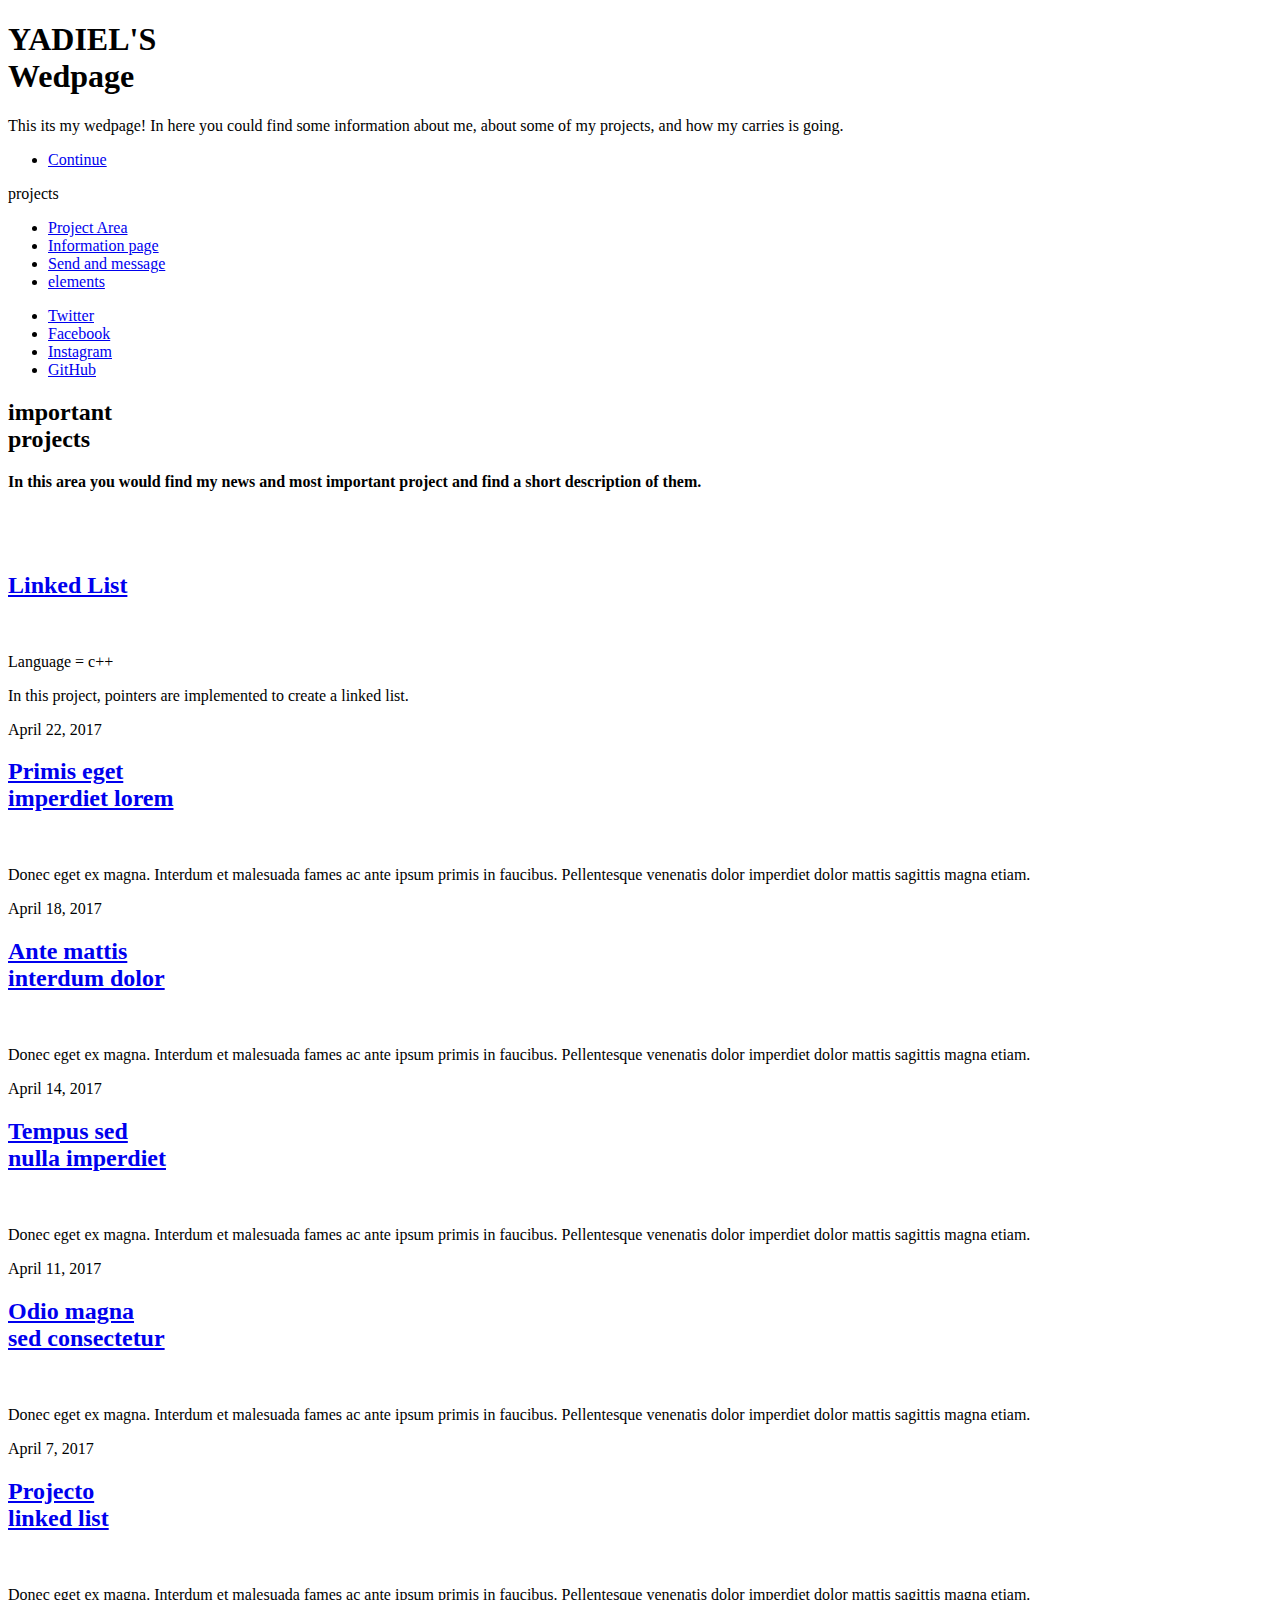
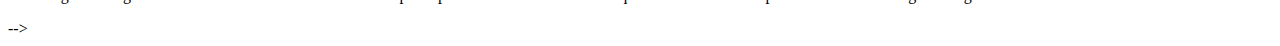
==== templates/index.html @ d4264538 "my portafolio" ====
<!DOCTYPE HTML>
<!--
	Massively by HTML5 UP
	html5up.net | @ajlkn
	Free for personal and commercial use under the CCA 3.0 license (html5up.net/license)
-->
<html>
	<head>
		<link href="./static/folder_file_9761.ico" rel="icon">
		<title>My projects</title>
		<meta charset="utf-8" />
		<meta name="viewport" content="width=device-width, initial-scale=1, user-scalable=no" />
		<link rel="stylesheet" href="./static/assets/css/main.css" />
		<noscript><link rel="stylesheet" href="./static/assets/css/noscript.css" /></noscript>
	</head>
	<body class="is-preload">

	<!-- Wrapper -->
			<div id="wrapper" class="fade-in">

				<!-- Intro -->
					<div id="intro">
						<h1>YADIEL'S<br />
						Wedpage</h1>
						<p>This its my wedpage! In here you could find some information about me,
							about some of my projects, and how my carries is going</a>.</p>
						<ul class="actions">
							<li><a href="#header" class="button icon solid solo fa-arrow-down scrolly">Continue</a></li>
						</ul>
					</div>

				<!-- Header -->
					<header id="header">
						<a  class="logo">projects</a>
					</header>

				<!-- Nav -->
					<nav id="nav">
						<ul class="links">
							<li class="active"><a href="index.html">Project Area</a></li>
							<li><a href="generic.html">Information page</a></li>
							<li><a href="contact.html">Send and message</a></li>
							<li><a href="elements.html">elements</a></li>
						</ul>
						<ul class="icons">
							<li><a href="https://twitter.com/cruzado92156" class="icon brands fa-twitter"><span class="label">Twitter</span></a></li>
							<li><a href="https://www.facebook.com/yadiel.cruzadorodriquez" class="icon brands fa-facebook-f"><span class="label">Facebook</span></a></li>
							<li><a href="https://www.instagram.com/kaponyas/?hl=es-la" class="icon brands fa-instagram"><span class="label">Instagram</span></a></li>
							<li><a href="https://github.com/YadielCruzado" class="icon brands fa-github"><span class="label">GitHub</span></a></li>
						</ul>
					</nav>

				<!-- Main -->
					<div id="main">

						<!-- Featured Post -->
							<article class="post featured">
								<header class="major">
									<h2>important<br />
									projects
									</h2>
									<p><b>In this area you would find my news and most important project
									and find a short description of them.</b></p>
								</header>
								<a class="image main"><img src="./static/images/do-php-programing-for-your-website.jpg" alt="" /></a>
							</article>

						<!-- Posts -->
							<section class="posts">
								<article>
									<header>
										<h2><a href="#"><br />
										Linked List</a></h2>
									</header>
									<a href="#" class="image fit"><img src="./static/images/pic02.jpg" alt="" /></a>
									<p>Language = c++<br/></p>
									<p>In this project, pointers are implemented to create a linked list.</p>
								</article>
								<article>
									<header>
										<span class="date">April 22, 2017</span>
										<h2><a href="#">Primis eget<br />
										imperdiet lorem</a></h2>
									</header>
									<a href="#" class="image fit"><img src="./static/images/pic03.jpg" alt="" /></a>
									<p>Donec eget ex magna. Interdum et malesuada fames ac ante ipsum primis in faucibus. Pellentesque venenatis dolor imperdiet dolor mattis sagittis magna etiam.</p>
								</article>
								<article>
									<header>
										<span class="date">April 18, 2017</span>
										<h2><a href="#">Ante mattis<br />
										interdum dolor</a></h2>
									</header>
									<a href="#" class="image fit"><img src="./static/images/pic04.jpg" alt="" /></a>
									<p>Donec eget ex magna. Interdum et malesuada fames ac ante ipsum primis in faucibus. Pellentesque venenatis dolor imperdiet dolor mattis sagittis magna etiam.</p>
								</article>
								<article>
									<header>
										<span class="date">April 14, 2017</span>
										<h2><a href="#">Tempus sed<br />
										nulla imperdiet</a></h2>
									</header>
									<a href="#" class="image fit"><img src="./static/images/pic05.jpg" alt="" /></a>
									<p>Donec eget ex magna. Interdum et malesuada fames ac ante ipsum primis in faucibus. Pellentesque venenatis dolor imperdiet dolor mattis sagittis magna etiam.</p>
								</article>
								<article>
									<header>
										<span class="date">April 11, 2017</span>
										<h2><a href="#">Odio magna<br />
										sed consectetur</a></h2>
									</header>
									<a href="#" class="image fit"><img src="./static/images/pic06.jpg" alt="" /></a>
									<p>Donec eget ex magna. Interdum et malesuada fames ac ante ipsum primis in faucibus. Pellentesque venenatis dolor imperdiet dolor mattis sagittis magna etiam.</p>
								</article>
								<article>
									<header>
										<span class="date">April 7, 2017</span>
										<h2><a href="#">Projecto<br />
										linked list</a></h2>
									</header>
									<a href="#" class="image fit"><img src="./static/images/pic07.jpg" alt="" /></a>
									<p>Donec eget ex magna. Interdum et malesuada fames ac ante ipsum primis in faucibus. Pellentesque venenatis dolor imperdiet dolor mattis sagittis magna etiam.</p>
								</article>
							</section>
					</div>-->
			</div>

		<!-- Scripts -->
			<script src="./static/assets/js/jquery.min.js"></script>
			<script src="./static/assets/js/jquery.scrollex.min.js"></script>
			<script src="./static/assets/js/jquery.scrolly.min.js"></script>
			<script src="./static/assets/js/browser.min.js"></script>
			<script src="./static/assets/js/breakpoints.min.js"></script>
			<script src="./static/assets/js/util.js"></script>
			<script src="./static/assets/js/main.js"></script>

	</body>
</html>
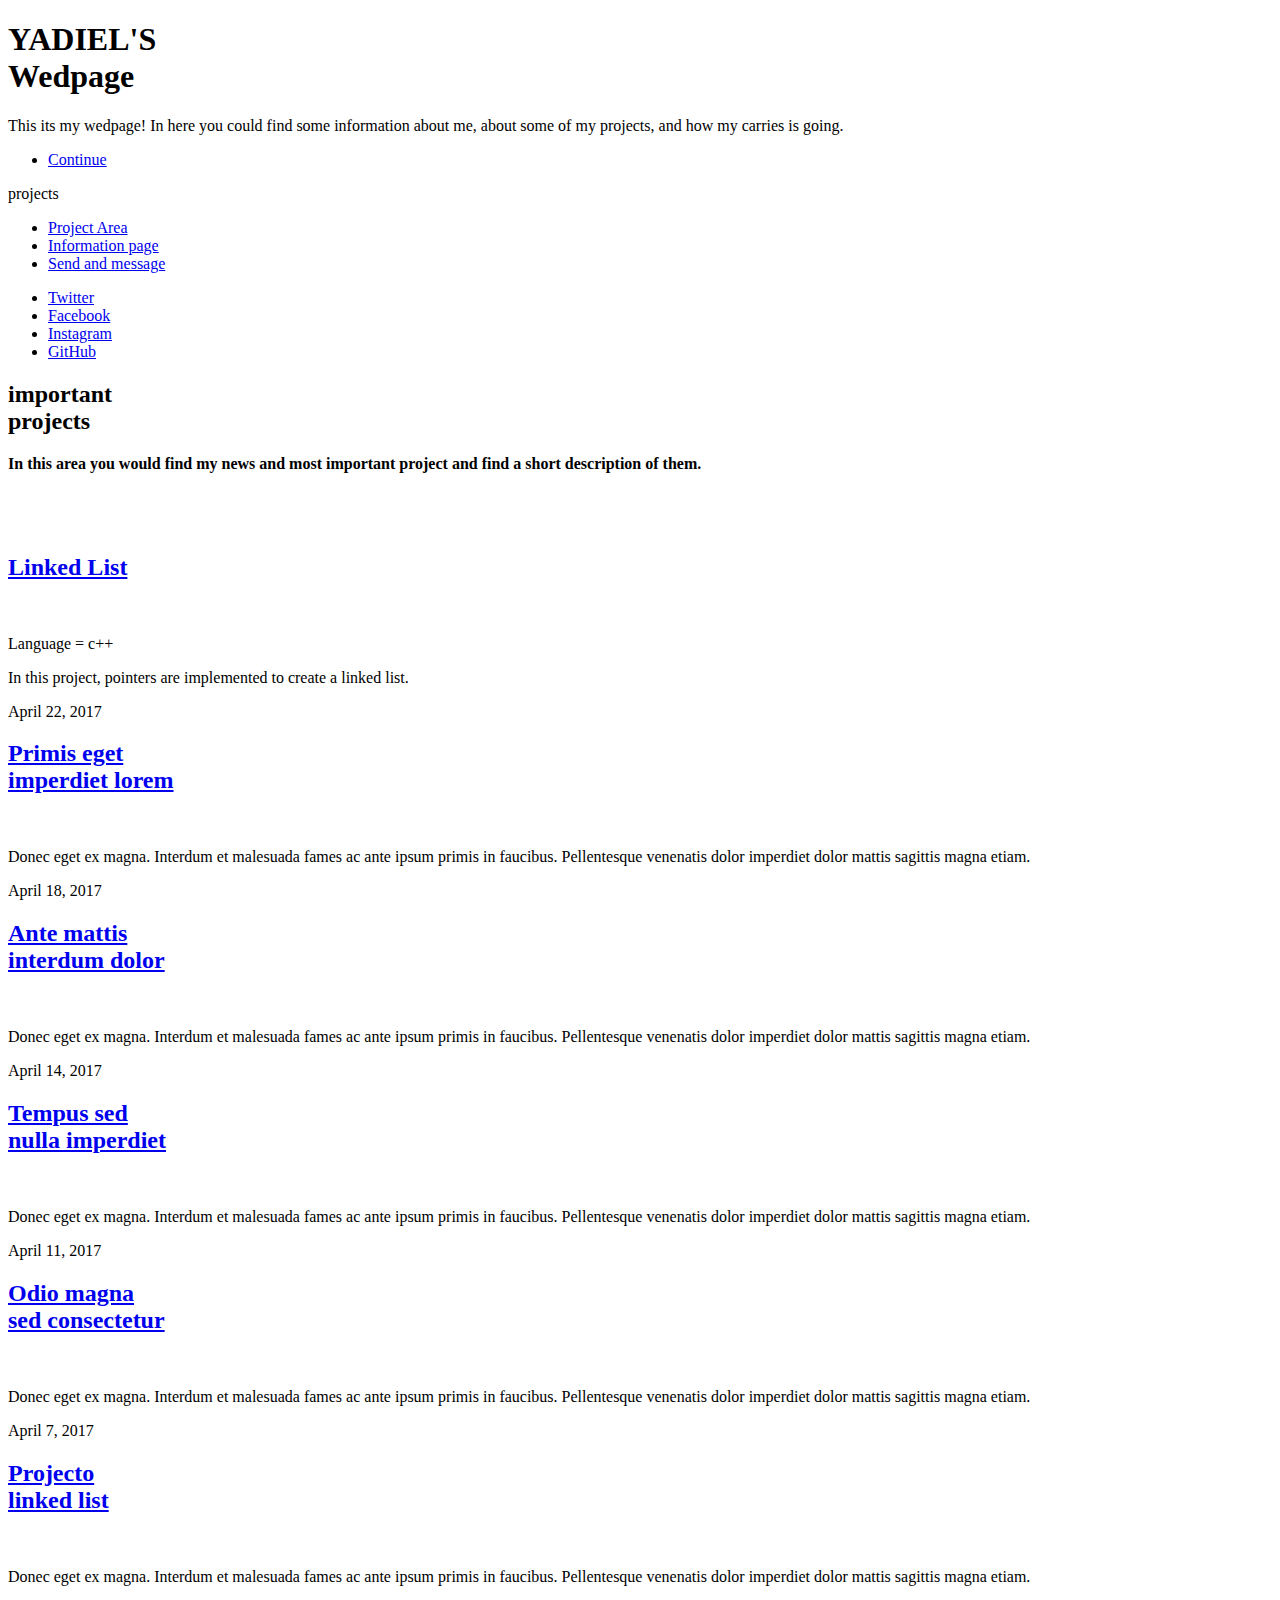
==== commit 15e3cde2: "update" ====
--- a/templates/index.html
+++ b/templates/index.html
@@ -40,7 +40,6 @@
 							<li class="active"><a href="index.html">Project Area</a></li>
 							<li><a href="generic.html">Information page</a></li>
 							<li><a href="contact.html">Send and message</a></li>
-							<li><a href="elements.html">elements</a></li>
 						</ul>
 						<ul class="icons">
 							<li><a href="https://twitter.com/cruzado92156" class="icon brands fa-twitter"><span class="label">Twitter</span></a></li>
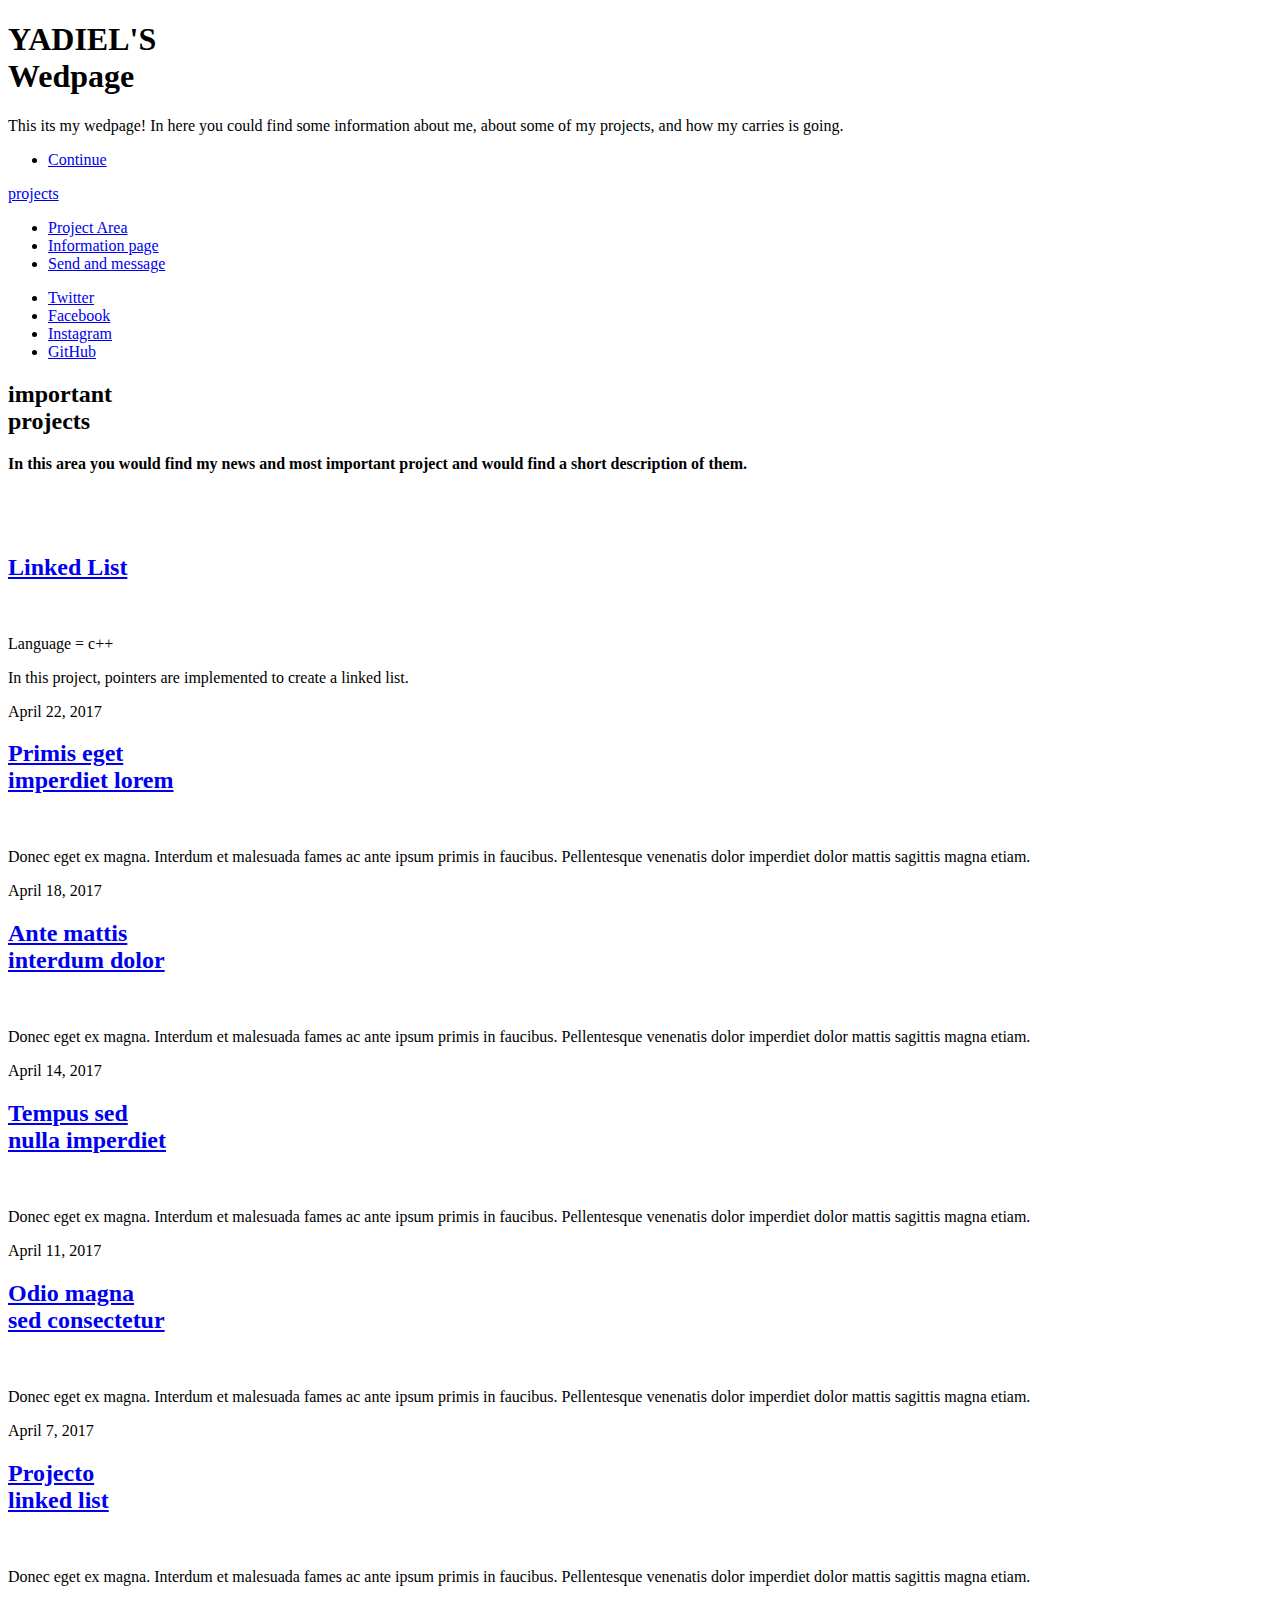
==== commit 21f78b77: "more updare" ====
--- a/templates/index.html
+++ b/templates/index.html
@@ -6,7 +6,7 @@
 -->
 <html>
 	<head>
-		<link href="./static/folder_file_9761.ico" rel="icon">
+		<link href="./static/images/folder_file_9761.ico" rel="icon">
 		<title>My projects</title>
 		<meta charset="utf-8" />
 		<meta name="viewport" content="width=device-width, initial-scale=1, user-scalable=no" />
@@ -31,7 +31,7 @@
 
 				<!-- Header -->
 					<header id="header">
-						<a  class="logo">projects</a>
+						<a href=https://github.com/YadielCruzado/projects class="logo">projects</a>
 					</header>
 
 				<!-- Nav -->
@@ -56,10 +56,9 @@
 							<article class="post featured">
 								<header class="major">
 									<h2>important<br />
-									projects
-									</h2>
+										projects</h2>
 									<p><b>In this area you would find my news and most important project
-									and find a short description of them.</b></p>
+									and would find a short description of them.</b></p>
 								</header>
 								<a class="image main"><img src="./static/images/do-php-programing-for-your-website.jpg" alt="" /></a>
 							</article>
@@ -71,7 +70,7 @@
 										<h2><a href="#"><br />
 										Linked List</a></h2>
 									</header>
-									<a href="#" class="image fit"><img src="./static/images/pic02.jpg" alt="" /></a>
+									<a class="image fit"><img src="./static/images/linked.png" alt="" /></a>
 									<p>Language = c++<br/></p>
 									<p>In this project, pointers are implemented to create a linked list.</p>
 								</article>
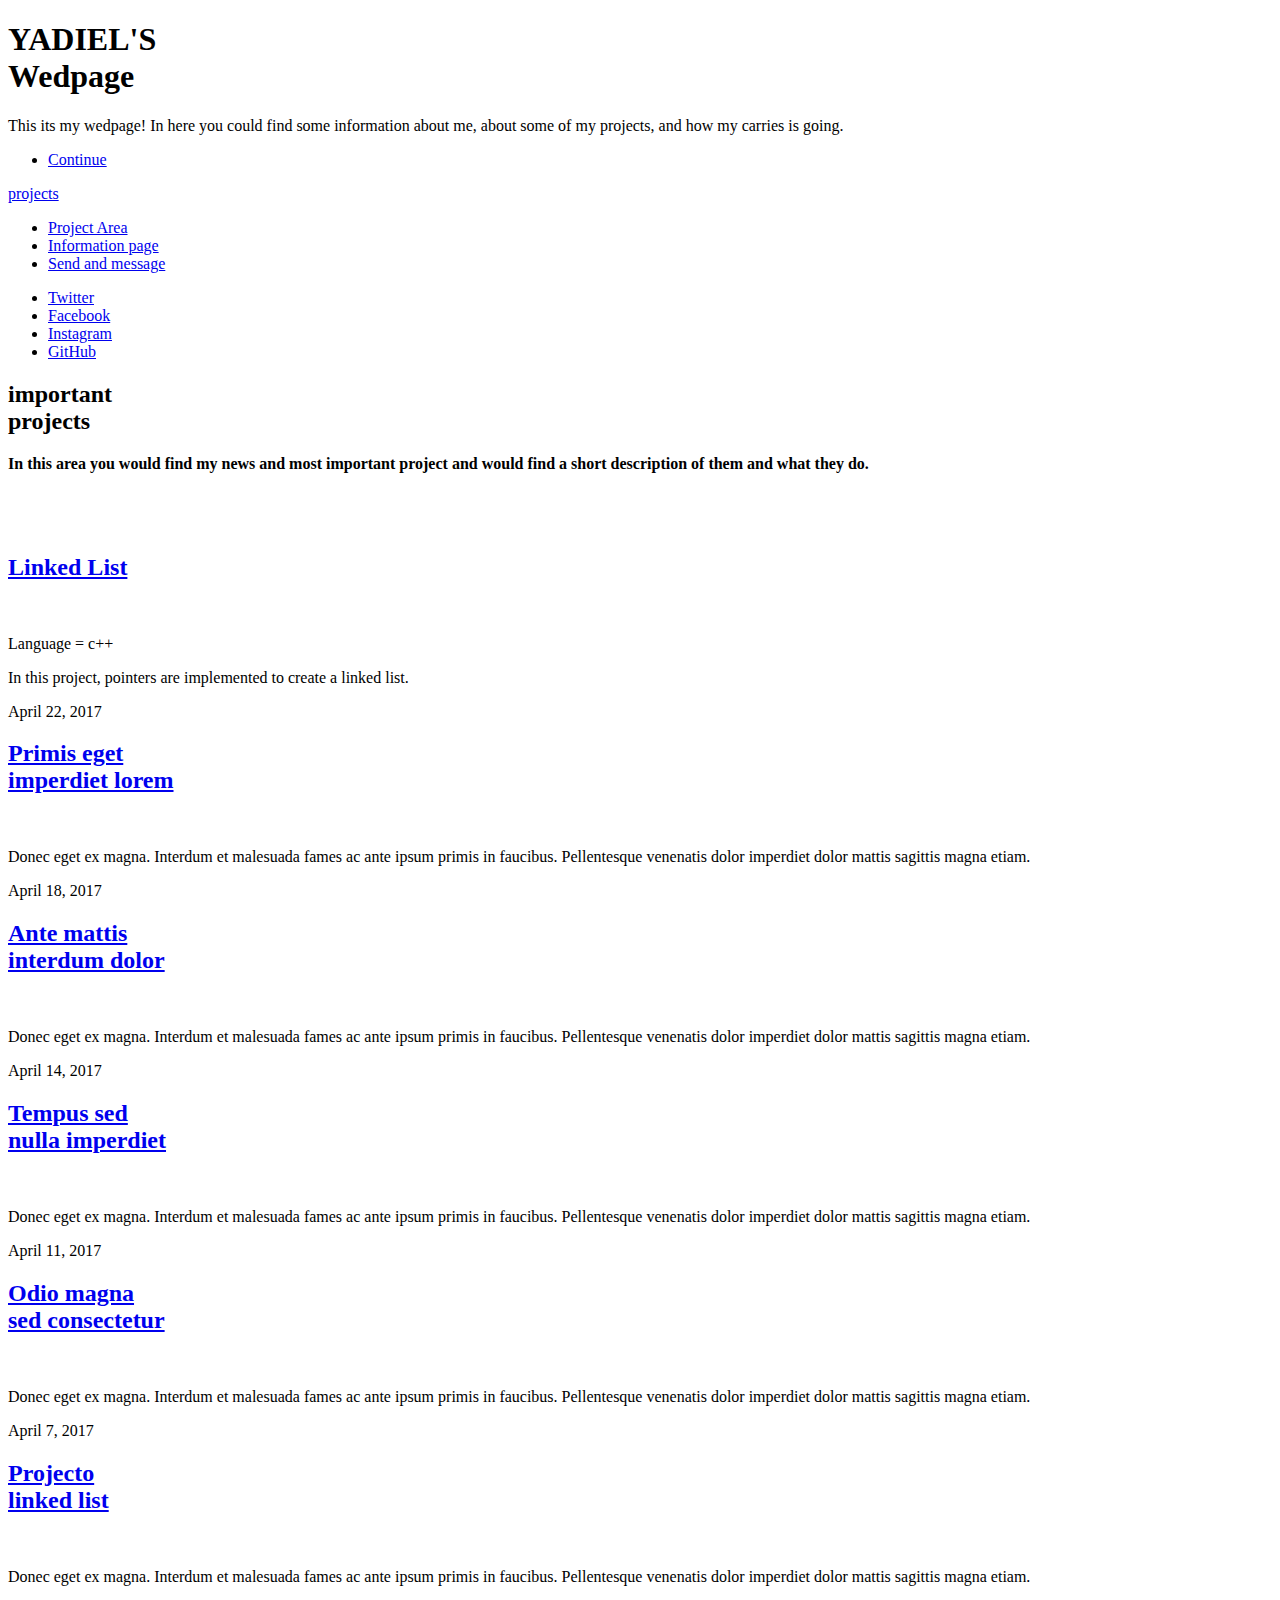
==== commit b86a2d00: "picture" ====
--- a/templates/index.html
+++ b/templates/index.html
@@ -58,7 +58,7 @@
 									<h2>important<br />
 										projects</h2>
 									<p><b>In this area you would find my news and most important project
-									and would find a short description of them.</b></p>
+									and would find a short description of them and what they do.</b></p>
 								</header>
 								<a class="image main"><img src="./static/images/do-php-programing-for-your-website.jpg" alt="" /></a>
 							</article>
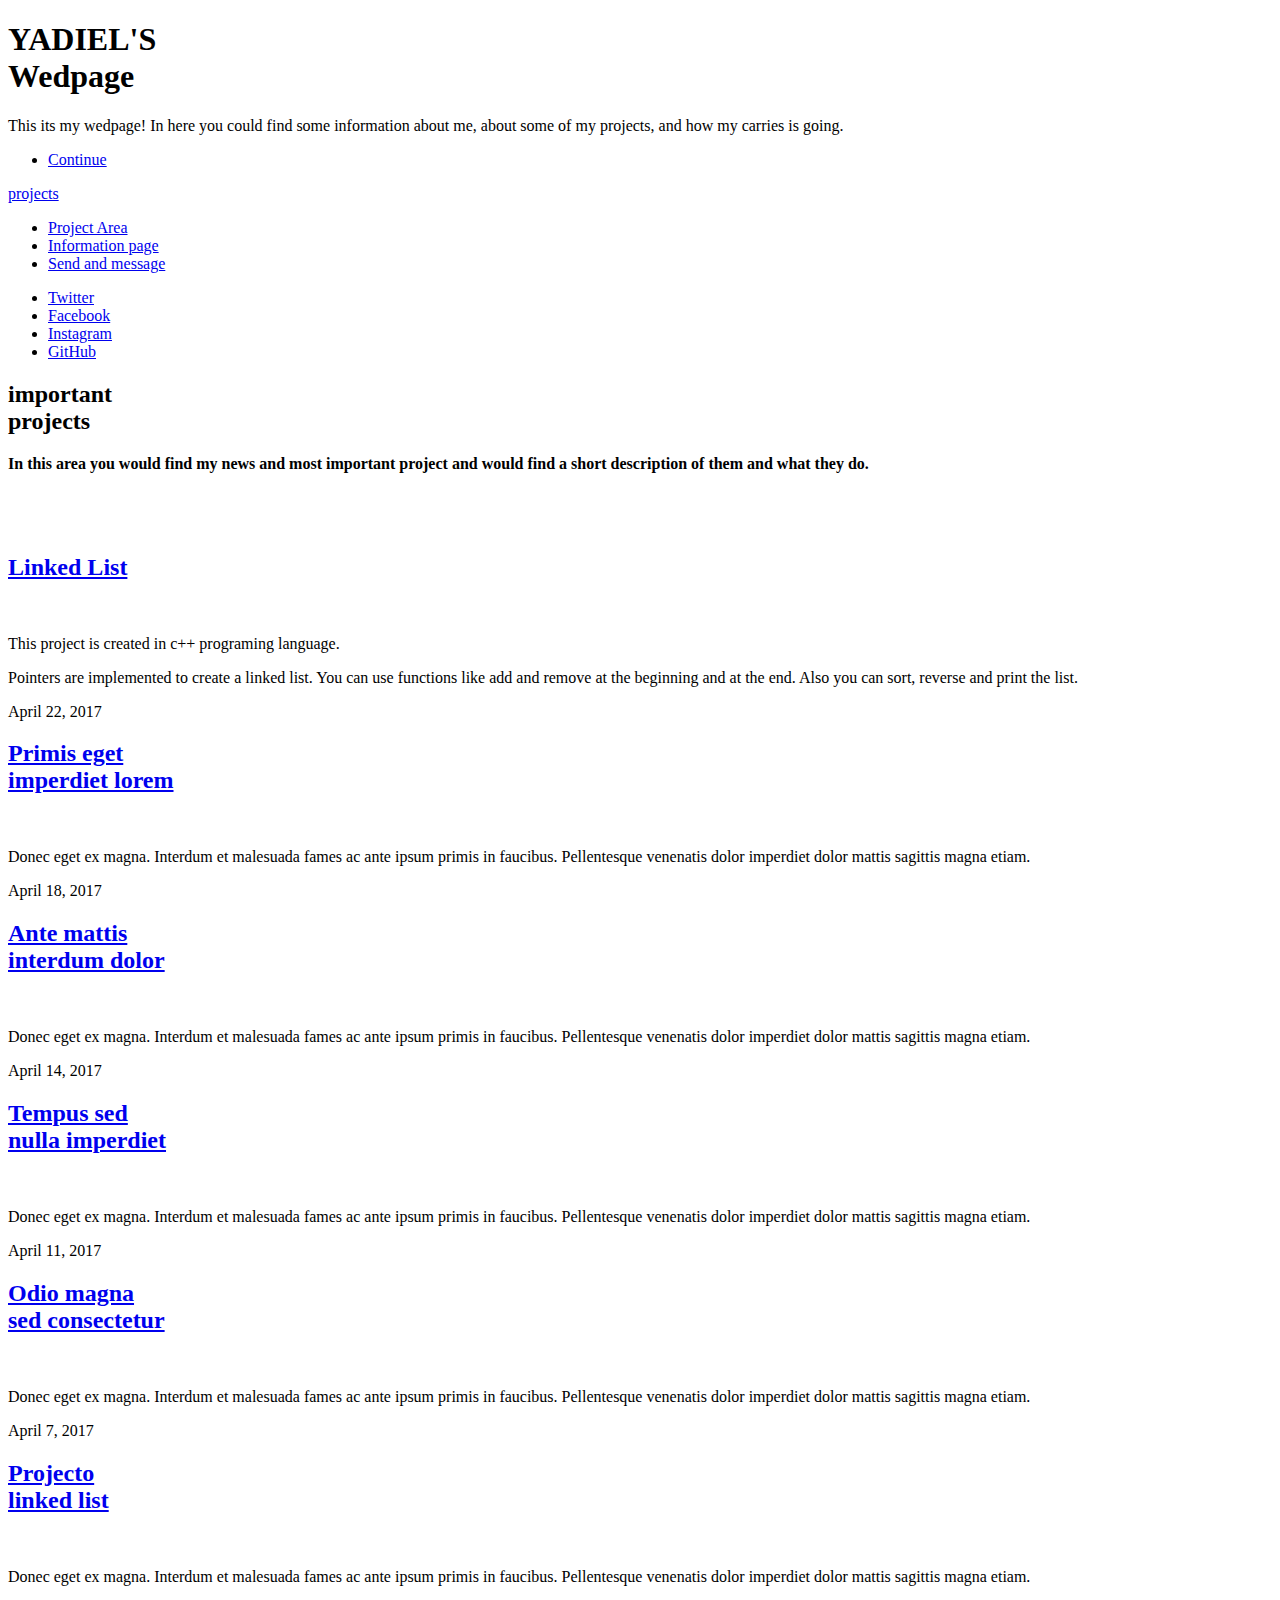
==== commit a1529397: "just some changes for the page" ====
--- a/templates/index.html
+++ b/templates/index.html
@@ -67,12 +67,14 @@
 							<section class="posts">
 								<article>
 									<header>
-										<h2><a href="#"><br />
+										<h2><a href="https://github.com/YadielCruzado/projects/tree/master/linkedList"><br />
 										Linked List</a></h2>
 									</header>
-									<a class="image fit"><img src="./static/images/linked.png" alt="" /></a>
-									<p>Language = c++<br/></p>
-									<p>In this project, pointers are implemented to create a linked list.</p>
+									<a class="image fit"><img src="./static/images/linked.jpg" alt="" /></a>
+									<p>This project is created in c++ programing language.<br/></p>
+									<p>Pointers are implemented to create a linked list.
+										You can use functions like add and remove at the beginning and at the end.
+										Also you can sort, reverse and print the list.</p>
 								</article>
 								<article>
 									<header>
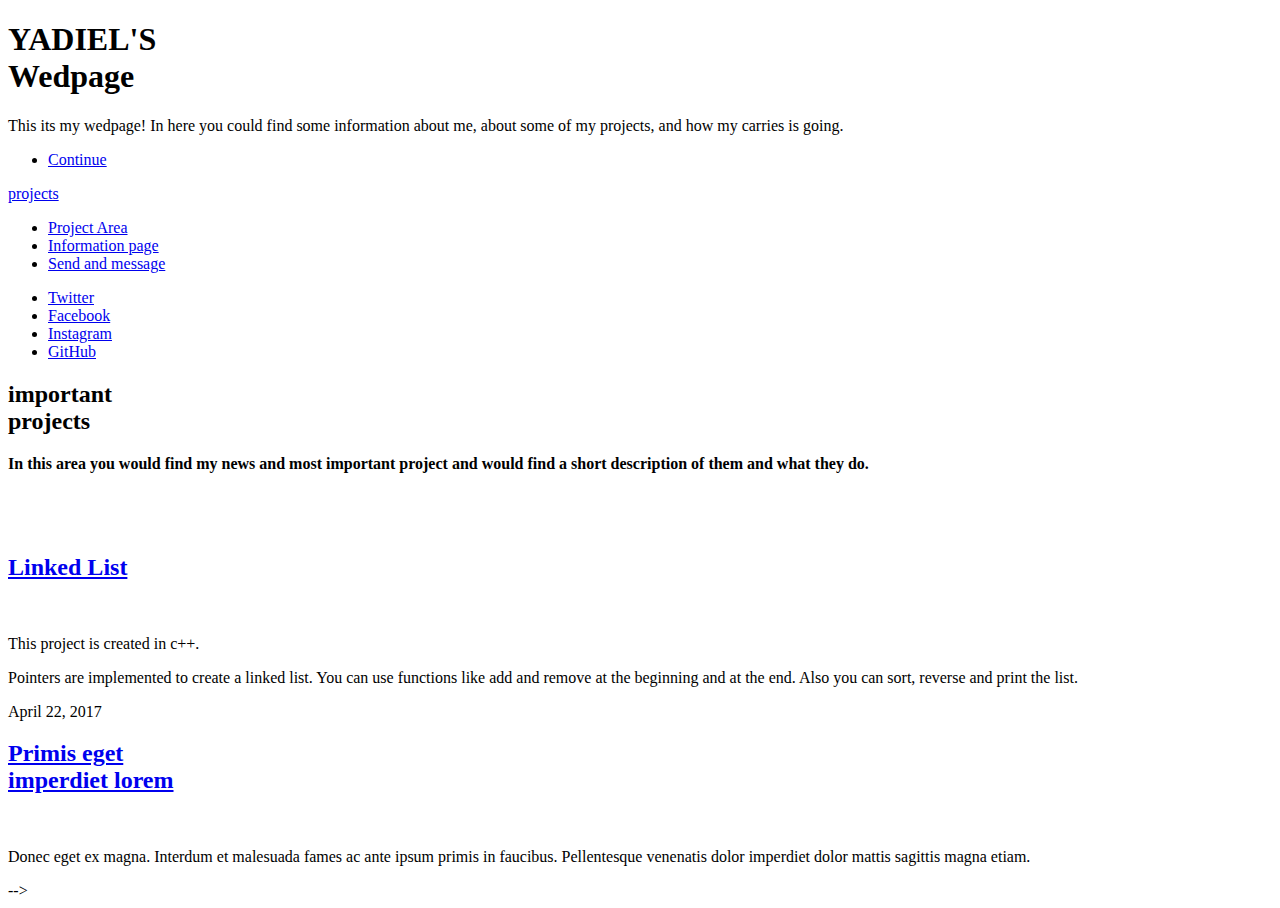
==== commit f4367b32: "need a picture" ====
--- a/templates/index.html
+++ b/templates/index.html
@@ -71,7 +71,7 @@
 										Linked List</a></h2>
 									</header>
 									<a class="image fit"><img src="./static/images/linked.jpg" alt="" /></a>
-									<p>This project is created in c++ programing language.<br/></p>
+									<p>This project is created in c++.<br/></p>
 									<p>Pointers are implemented to create a linked list.
 										You can use functions like add and remove at the beginning and at the end.
 										Also you can sort, reverse and print the list.</p>
@@ -83,42 +83,6 @@
 										imperdiet lorem</a></h2>
 									</header>
 									<a href="#" class="image fit"><img src="./static/images/pic03.jpg" alt="" /></a>
-									<p>Donec eget ex magna. Interdum et malesuada fames ac ante ipsum primis in faucibus. Pellentesque venenatis dolor imperdiet dolor mattis sagittis magna etiam.</p>
-								</article>
-								<article>
-									<header>
-										<span class="date">April 18, 2017</span>
-										<h2><a href="#">Ante mattis<br />
-										interdum dolor</a></h2>
-									</header>
-									<a href="#" class="image fit"><img src="./static/images/pic04.jpg" alt="" /></a>
-									<p>Donec eget ex magna. Interdum et malesuada fames ac ante ipsum primis in faucibus. Pellentesque venenatis dolor imperdiet dolor mattis sagittis magna etiam.</p>
-								</article>
-								<article>
-									<header>
-										<span class="date">April 14, 2017</span>
-										<h2><a href="#">Tempus sed<br />
-										nulla imperdiet</a></h2>
-									</header>
-									<a href="#" class="image fit"><img src="./static/images/pic05.jpg" alt="" /></a>
-									<p>Donec eget ex magna. Interdum et malesuada fames ac ante ipsum primis in faucibus. Pellentesque venenatis dolor imperdiet dolor mattis sagittis magna etiam.</p>
-								</article>
-								<article>
-									<header>
-										<span class="date">April 11, 2017</span>
-										<h2><a href="#">Odio magna<br />
-										sed consectetur</a></h2>
-									</header>
-									<a href="#" class="image fit"><img src="./static/images/pic06.jpg" alt="" /></a>
-									<p>Donec eget ex magna. Interdum et malesuada fames ac ante ipsum primis in faucibus. Pellentesque venenatis dolor imperdiet dolor mattis sagittis magna etiam.</p>
-								</article>
-								<article>
-									<header>
-										<span class="date">April 7, 2017</span>
-										<h2><a href="#">Projecto<br />
-										linked list</a></h2>
-									</header>
-									<a href="#" class="image fit"><img src="./static/images/pic07.jpg" alt="" /></a>
 									<p>Donec eget ex magna. Interdum et malesuada fames ac ante ipsum primis in faucibus. Pellentesque venenatis dolor imperdiet dolor mattis sagittis magna etiam.</p>
 								</article>
 							</section>
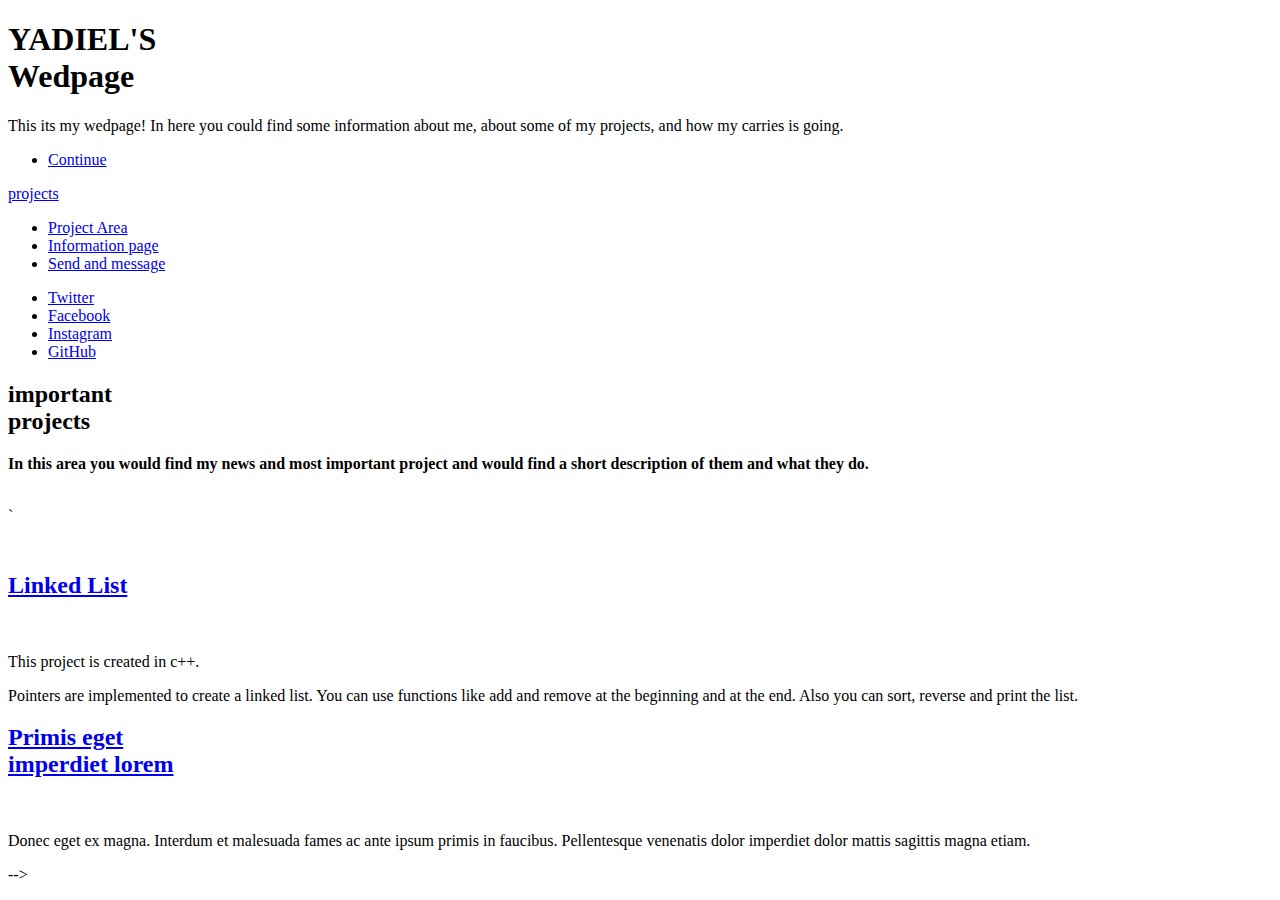
==== commit 6dfd4109: "some changes" ====
--- a/templates/index.html
+++ b/templates/index.html
@@ -62,7 +62,7 @@
 								</header>
 								<a class="image main"><img src="./static/images/do-php-programing-for-your-website.jpg" alt="" /></a>
 							</article>
-
+`
 						<!-- Posts -->
 							<section class="posts">
 								<article>
@@ -78,7 +78,6 @@
 								</article>
 								<article>
 									<header>
-										<span class="date">April 22, 2017</span>
 										<h2><a href="#">Primis eget<br />
 										imperdiet lorem</a></h2>
 									</header>
